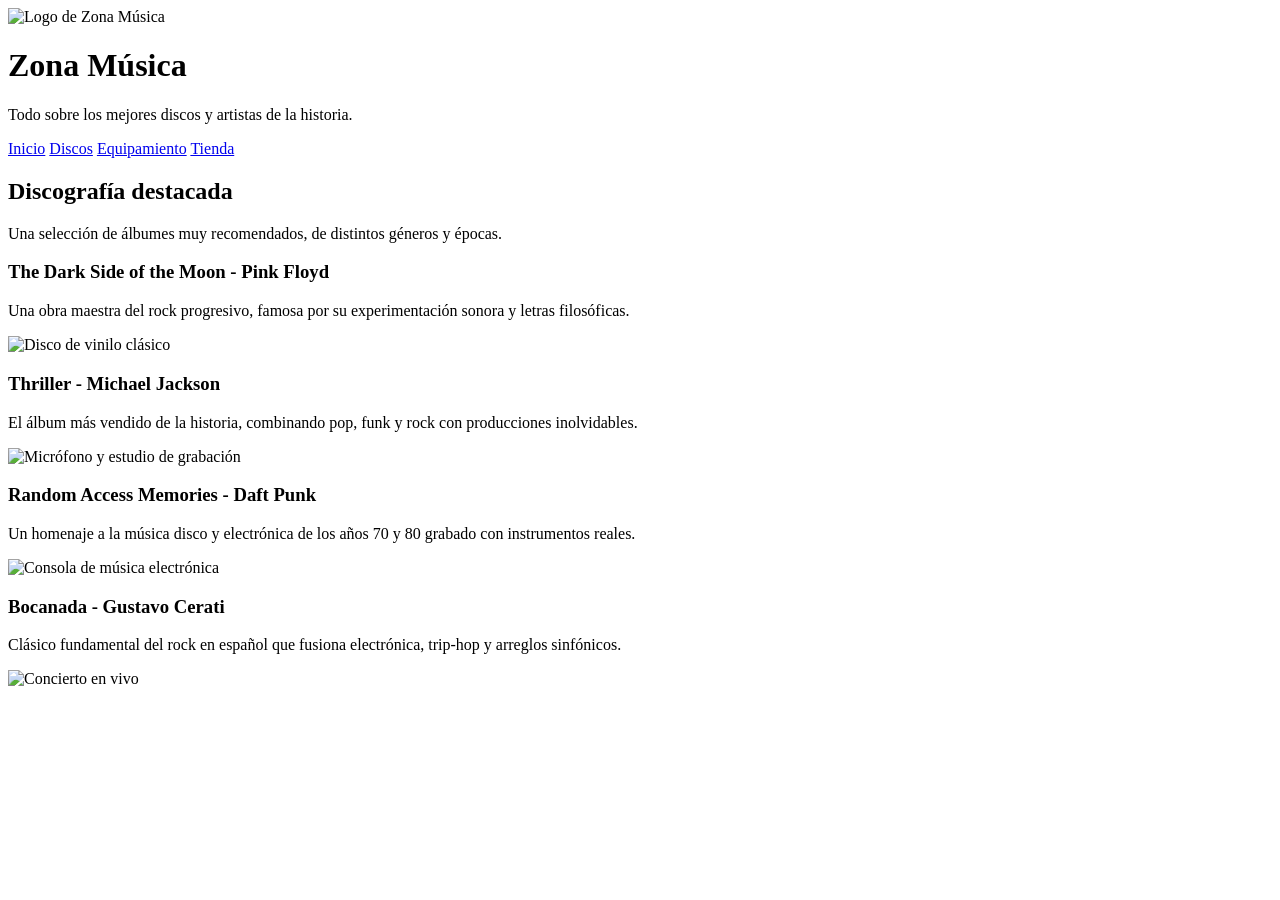
==== discos.html @ fdba1605 "agregue imagnes" ====
<!DOCTYPE html>
<html lang="es">
<head>
    <meta charset="UTF-8">
    <meta name="viewport" content="width=device-width, initial-scale=1.0">
    <title>Discos | Zona Música</title>
    <link rel="stylesheet" href="style.css">
</head>
<body>
    <header>
           <img src="https://images.unsplash.com/photo-1603048588665-791ca8aea617?w=200&q=80" alt="Logo de Zona Música">
        <div>
            <h1>Zona Música</h1>
            <p>Todo sobre los mejores discos y artistas de la historia.</p>
        </div>

    </header>
</body>
<nav>
      <a href="index.html">Inicio</a>
        <a href="discos.html" class="activo">Discos</a>
        <a href="estudio.html">Equipamiento</a>
        <a href="tienda.html">Tienda</a>
</nav>
<main>
      <section id="discos"></section>
      <article>
         <h2>Discografía destacada</h2>
                <p>Una selección de álbumes muy recomendados, de distintos géneros y épocas.</p>

                <h3>The Dark Side of the Moon - Pink Floyd</h3>
                <p>Una obra maestra del rock progresivo, famosa por su experimentación sonora y letras filosóficas.</p>
                <img class="centrada" src="https://images.unsplash.com/photo-1614613535308-eb5fbd3d2c17?w=600&q=80" alt="Disco de vinilo clásico" width="400">

                <h3>Thriller - Michael Jackson</h3>
                <p>El álbum más vendido de la historia, combinando pop, funk y rock con producciones inolvidables.</p>
                <img class="centrada" src="https://images.unsplash.com/photo-1511671782779-c97d3d27a1d4?w=600&q=80" alt="Micrófono y estudio de grabación" width="400">

                <h3>Random Access Memories - Daft Punk</h3>
                <p>Un homenaje a la música disco y electrónica de los años 70 y 80 grabado con instrumentos reales.</p>
                <img class="centrada" src="https://images.unsplash.com/photo-1470225620780-dba8ba36b745?w=600&q=80" alt="Consola de música electrónica" width="400">

                <h3>Bocanada - Gustavo Cerati</h3>
                <p>Clásico fundamental del rock en español que fusiona electrónica, trip-hop y arreglos sinfónicos.</p>
                <img class="centrada" src="https://images.unsplash.com/photo-1514525253161-7a46d19cd819?w=600&q=80" alt="Concierto en vivo" width="400">
      </article>
</main>
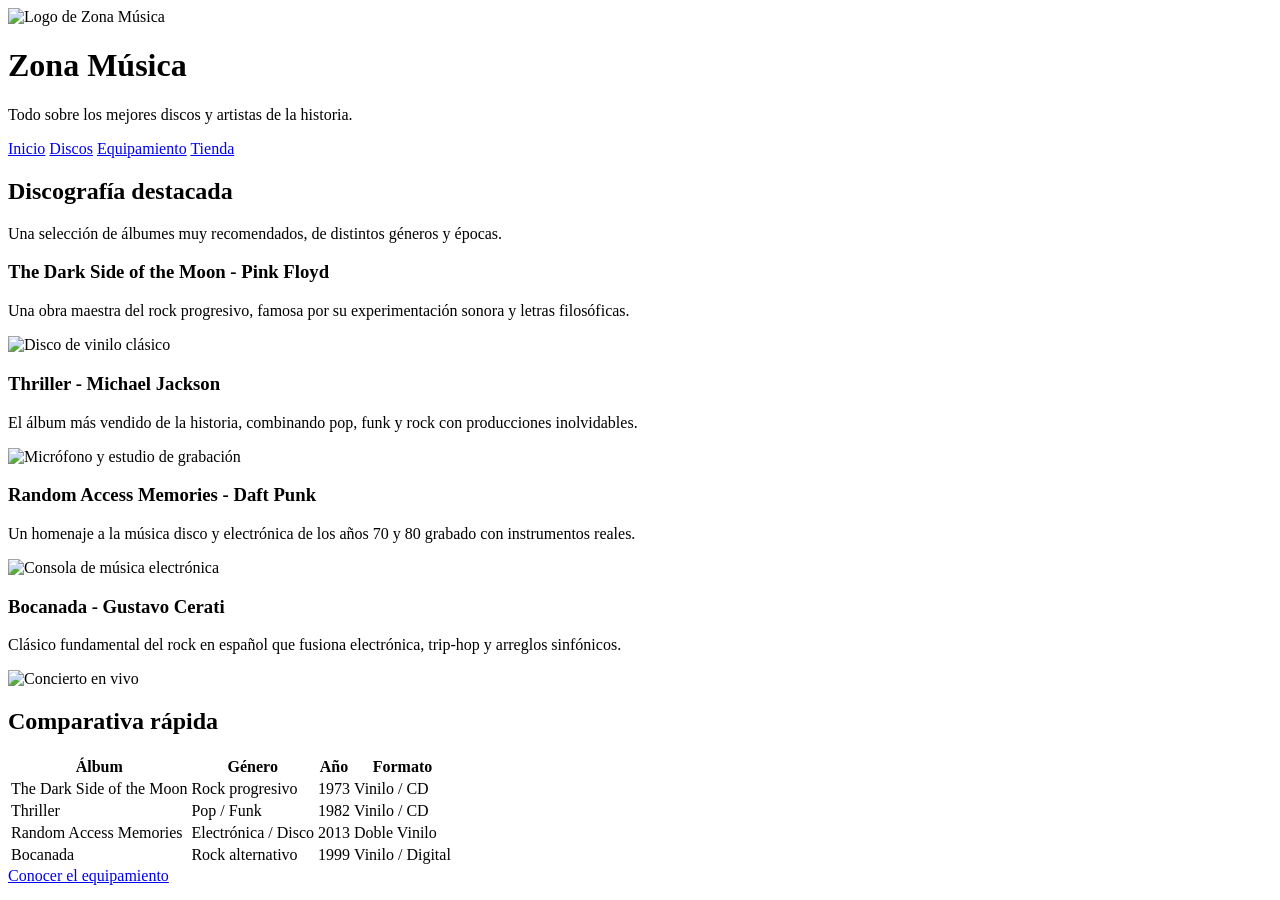
==== commit 5ca69bf5: "agregue texto" ====
--- a/discos.html
+++ b/discos.html
@@ -44,4 +44,41 @@
                 <p>Clásico fundamental del rock en español que fusiona electrónica, trip-hop y arreglos sinfónicos.</p>
                 <img class="centrada" src="https://images.unsplash.com/photo-1514525253161-7a46d19cd819?w=600&q=80" alt="Concierto en vivo" width="400">
       </article>
+      <article>          <h2>Comparativa rápida</h2>
+                <div class="tabla">
+                    <table>
+                        <tr>
+                            <th>Álbum</th>
+                            <th>Género</th>
+                            <th>Año</th>
+                            <th>Formato</th>
+                        </tr>
+                        <tr>
+                            <td>The Dark Side of the Moon</td>
+                            <td>Rock progresivo</td>
+                            <td>1973</td>
+                            <td>Vinilo / CD</td>
+                        </tr>
+                        <tr>
+                            <td>Thriller</td>
+                            <td>Pop / Funk</td>
+                            <td>1982</td>
+                            <td>Vinilo / CD</td>
+                        </tr>
+                        <tr>
+                            <td>Random Access Memories</td>
+                            <td>Electrónica / Disco</td>
+                            <td>2013</td>
+                            <td>Doble Vinilo</td>
+                        </tr>
+                        <tr>
+                            <td>Bocanada</td>
+                            <td>Rock alternativo</td>
+                            <td>1999</td>
+                            <td>Vinilo / Digital</td>
+                        </tr>
+                    </table>
+                </div>
+                <a class="boton" href="estudio.html">Conocer el equipamiento</a>
+</article>
 </main>
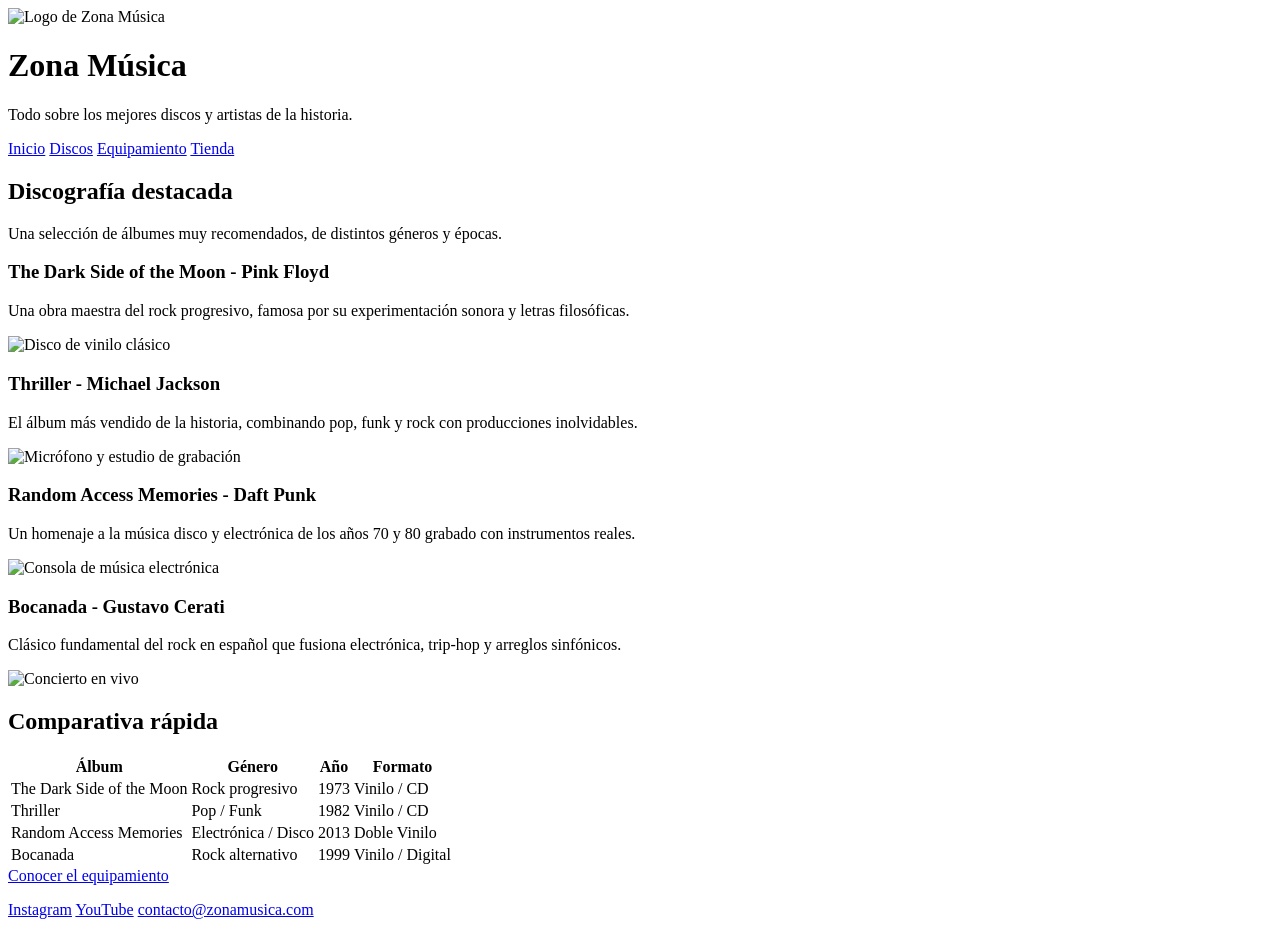
==== commit 39557d98: "agregue lincks" ====
--- a/discos.html
+++ b/discos.html
@@ -23,7 +23,7 @@
         <a href="tienda.html">Tienda</a>
 </nav>
 <main>
-      <section id="discos"></section>
+      <section id="discos">
       <article>
          <h2>Discografía destacada</h2>
                 <p>Una selección de álbumes muy recomendados, de distintos géneros y épocas.</p>
@@ -81,4 +81,12 @@
                 </div>
                 <a class="boton" href="estudio.html">Conocer el equipamiento</a>
 </article>
-</main>+ </section>
+</main>
+<footer>
+       <p>
+            <a href="https://www.instagram.com/" target="_blank" rel="noopener">Instagram</a>
+            <a href="https://www.youtube.com/" target="_blank" rel="noopener">YouTube</a>
+            <a href="mailto:contacto@zonamusica.com">contacto@zonamusica.com</a>
+        </p>
+</footer>
